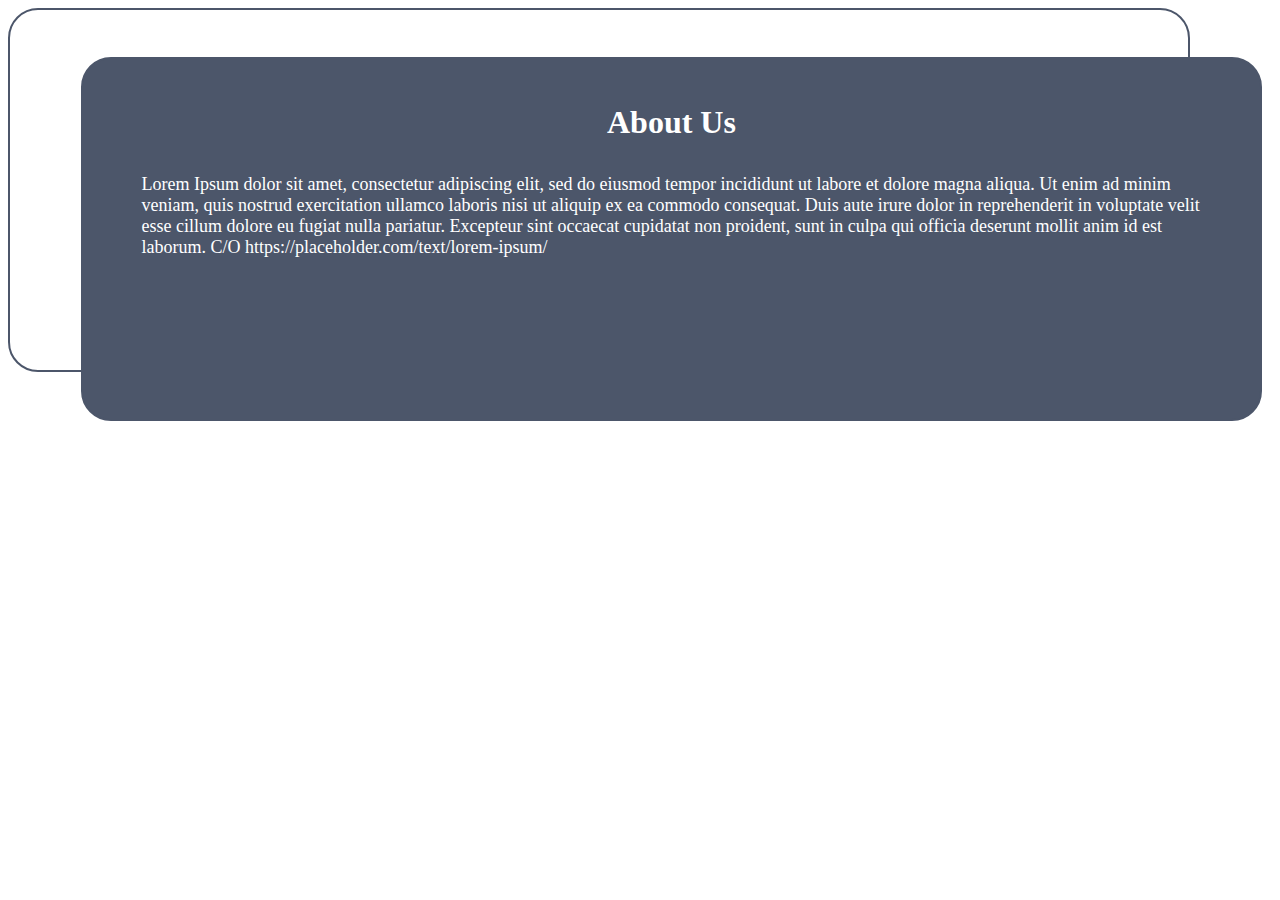
==== about.html @ 3d0540bc "Added About Us" ====
<!DOCTYPE html>
<html lang="en" dir="ltr">
    <head>
        <meta charset="utf-8">
        <title>About Us</title>
        <link rel="stylesheet" href="./about.css">
    </head>
    <body>
        <div id = "about-bg">
            <div id = "about-content">
                <h1>About Us</h1>
                <p>Lorem Ipsum dolor sit amet, consectetur adipiscing elit, sed do eiusmod tempor incididunt ut labore et dolore magna aliqua. Ut enim ad minim veniam, quis nostrud exercitation ullamco laboris nisi ut aliquip ex ea commodo consequat. Duis aute irure dolor in reprehenderit in voluptate velit esse cillum dolore eu fugiat nulla pariatur. Excepteur sint occaecat cupidatat non proident, sunt in culpa qui officia deserunt mollit anim id est laborum.
C/O https://placeholder.com/text/lorem-ipsum/</p>
            </div>
        </div>
    </body>
</html>
---- about.css ----
#about-bg {
    /* background-color: #90A0D6; */
    height: 40vh;
    width: 92vw;
    border: 2px #4C566A solid;
    border-radius: 30px;
}

#about-content {
    background-color: #4C566A;
    height: 40vh;
    width: 92vw;
    border: 2px #4C566A solid;
    border-radius: 30px;
    margin: 4% 6%;
}

h1 {
    padding-top: 2%;
    text-align: center;
    color: #FFFFFF;
}

p  {
    padding: 1% 5%;
    font-size: 18px;
    color: #FFFFFF;
}
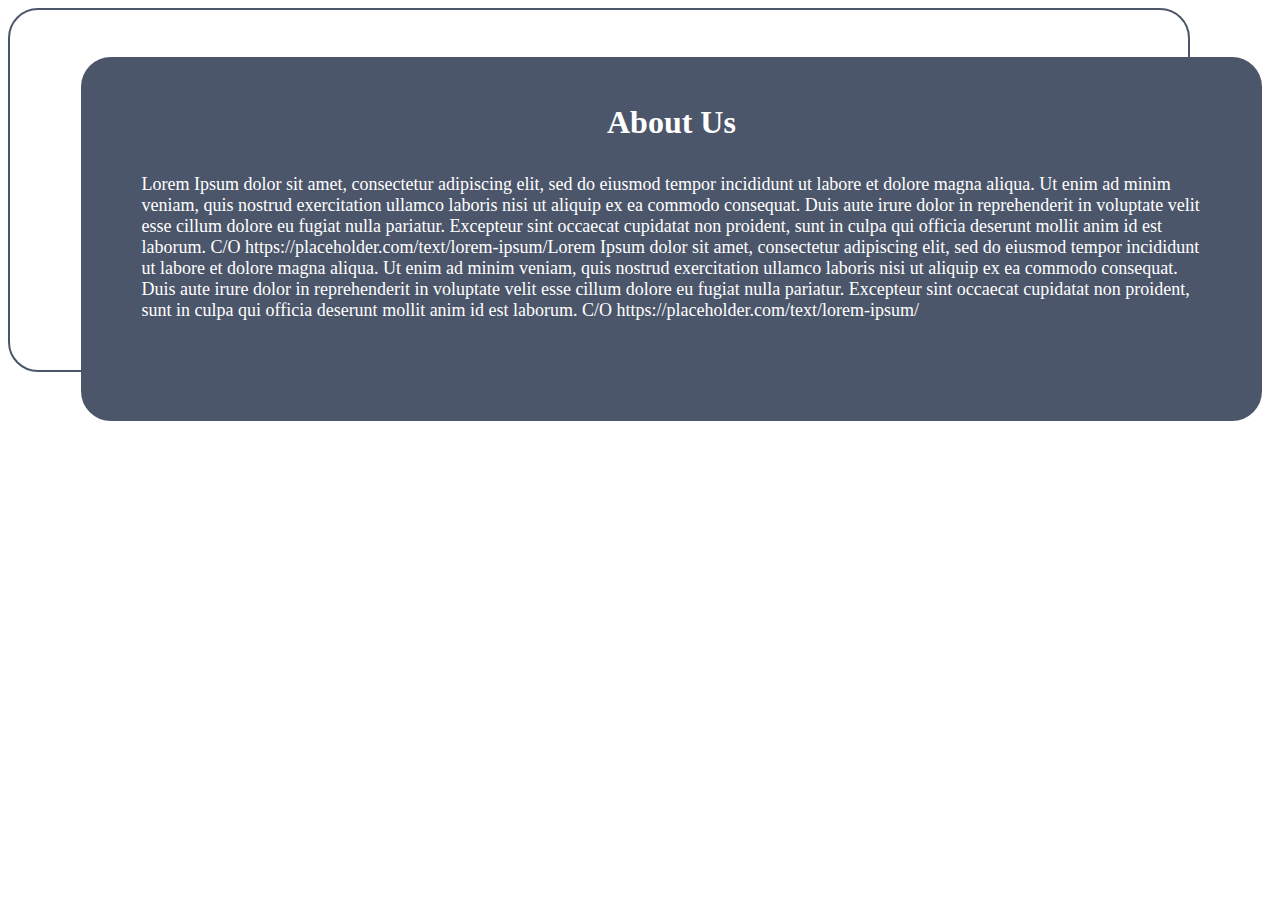
==== commit 0132f87e: "Updated the about-us page" ====
--- a/about.html
+++ b/about.html
@@ -1,16 +1,20 @@
 <!DOCTYPE html>
-<html lang="en" dir="ltr">
+<html lang = "en" dir = "ltr">
     <head>
-        <meta charset="utf-8">
+        <meta charset = "UTF-8">
         <title>About Us</title>
-        <link rel="stylesheet" href="./about.css">
+        <link rel = "stylesheet" href = "./about.css">
     </head>
     <body>
-        <div id = "about-bg">
-            <div id = "about-content">
-                <h1>About Us</h1>
-                <p>Lorem Ipsum dolor sit amet, consectetur adipiscing elit, sed do eiusmod tempor incididunt ut labore et dolore magna aliqua. Ut enim ad minim veniam, quis nostrud exercitation ullamco laboris nisi ut aliquip ex ea commodo consequat. Duis aute irure dolor in reprehenderit in voluptate velit esse cillum dolore eu fugiat nulla pariatur. Excepteur sint occaecat cupidatat non proident, sunt in culpa qui officia deserunt mollit anim id est laborum.
-C/O https://placeholder.com/text/lorem-ipsum/</p>
+        <div id = "about-us">
+            <div id = "about-bg">
+                <div id = "about-content">
+                    <h1 id = "about-us-heading">About Us</h1>
+                <p id = "about-us-desc">Lorem Ipsum dolor sit amet, consectetur adipiscing elit, sed do eiusmod tempor incididunt ut labore et dolore magna aliqua. Ut enim ad minim veniam, quis nostrud exercitation ullamco laboris nisi ut aliquip ex ea commodo consequat. Duis aute irure dolor in reprehenderit in voluptate velit esse cillum dolore eu fugiat nulla pariatur. Excepteur sint occaecat cupidatat non proident, sunt in culpa qui officia deserunt mollit anim id est laborum.
+                C/O https://placeholder.com/text/lorem-ipsum/Lorem Ipsum dolor sit amet, consectetur adipiscing elit, sed do eiusmod tempor incididunt ut labore et dolore magna aliqua. Ut enim ad minim veniam, quis nostrud exercitation ullamco laboris nisi ut aliquip ex ea commodo consequat. Duis aute irure dolor in reprehenderit in voluptate velit esse cillum dolore eu fugiat nulla pariatur. Excepteur sint occaecat cupidatat non proident, sunt in culpa qui officia deserunt mollit anim id est laborum.
+                C/O https://placeholder.com/text/lorem-ipsum/
+            </p>
+                </div>
             </div>
         </div>
     </body>
